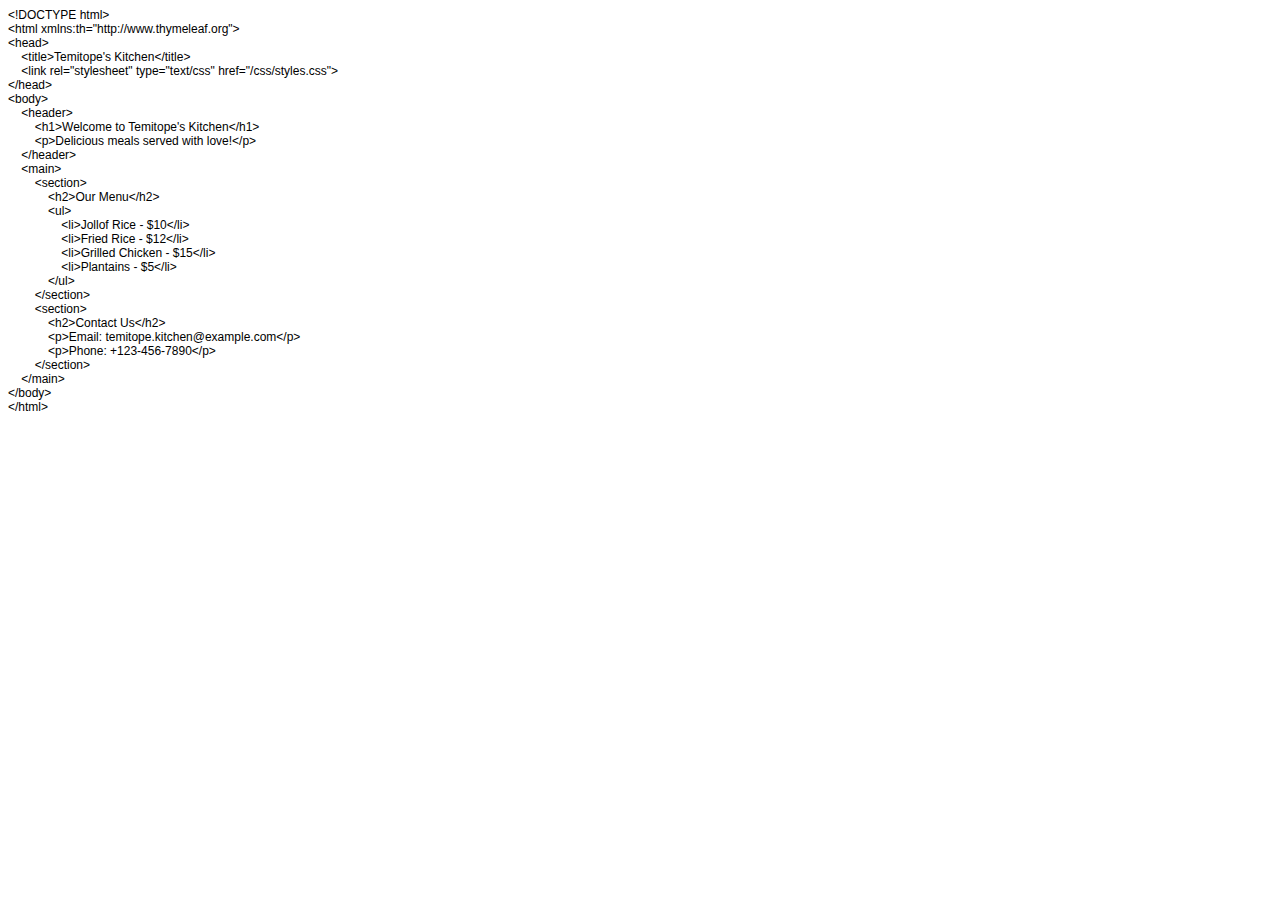
==== src/main/resources/templates/index.html @ c4f44d6e "Initial commit - Temitope's Kitchen" ====
<!DOCTYPE html PUBLIC "-//W3C//DTD HTML 4.01//EN" "http://www.w3.org/TR/html4/strict.dtd">
<html>
<head>
  <meta http-equiv="Content-Type" content="text/html; charset=utf-8">
  <meta http-equiv="Content-Style-Type" content="text/css">
  <title></title>
  <meta name="Generator" content="Cocoa HTML Writer">
  <meta name="CocoaVersion" content="2113.65">
  <style type="text/css">
    p.p1 {margin: 0.0px 0.0px 0.0px 0.0px; font: 12.0px Helvetica}
  </style>
</head>
<body>
<p class="p1">&lt;!DOCTYPE html&gt;</p>
<p class="p1">&lt;html xmlns:th="http://www.thymeleaf.org"&gt;</p>
<p class="p1">&lt;head&gt;</p>
<p class="p1"><span class="Apple-converted-space">    </span>&lt;title&gt;Temitope's Kitchen&lt;/title&gt;</p>
<p class="p1"><span class="Apple-converted-space">    </span>&lt;link rel="stylesheet" type="text/css" href="/css/styles.css"&gt;</p>
<p class="p1">&lt;/head&gt;</p>
<p class="p1">&lt;body&gt;</p>
<p class="p1"><span class="Apple-converted-space">    </span>&lt;header&gt;</p>
<p class="p1"><span class="Apple-converted-space">        </span>&lt;h1&gt;Welcome to Temitope's Kitchen&lt;/h1&gt;</p>
<p class="p1"><span class="Apple-converted-space">        </span>&lt;p&gt;Delicious meals served with love!&lt;/p&gt;</p>
<p class="p1"><span class="Apple-converted-space">    </span>&lt;/header&gt;</p>
<p class="p1"><span class="Apple-converted-space">    </span>&lt;main&gt;</p>
<p class="p1"><span class="Apple-converted-space">        </span>&lt;section&gt;</p>
<p class="p1"><span class="Apple-converted-space">            </span>&lt;h2&gt;Our Menu&lt;/h2&gt;</p>
<p class="p1"><span class="Apple-converted-space">            </span>&lt;ul&gt;</p>
<p class="p1"><span class="Apple-converted-space">                </span>&lt;li&gt;Jollof Rice - $10&lt;/li&gt;</p>
<p class="p1"><span class="Apple-converted-space">                </span>&lt;li&gt;Fried Rice - $12&lt;/li&gt;</p>
<p class="p1"><span class="Apple-converted-space">                </span>&lt;li&gt;Grilled Chicken - $15&lt;/li&gt;</p>
<p class="p1"><span class="Apple-converted-space">                </span>&lt;li&gt;Plantains - $5&lt;/li&gt;</p>
<p class="p1"><span class="Apple-converted-space">            </span>&lt;/ul&gt;</p>
<p class="p1"><span class="Apple-converted-space">        </span>&lt;/section&gt;</p>
<p class="p1"><span class="Apple-converted-space">        </span>&lt;section&gt;</p>
<p class="p1"><span class="Apple-converted-space">            </span>&lt;h2&gt;Contact Us&lt;/h2&gt;</p>
<p class="p1"><span class="Apple-converted-space">            </span>&lt;p&gt;Email: temitope.kitchen@example.com&lt;/p&gt;</p>
<p class="p1"><span class="Apple-converted-space">            </span>&lt;p&gt;Phone: +123-456-7890&lt;/p&gt;</p>
<p class="p1"><span class="Apple-converted-space">        </span>&lt;/section&gt;</p>
<p class="p1"><span class="Apple-converted-space">    </span>&lt;/main&gt;</p>
<p class="p1">&lt;/body&gt;</p>
<p class="p1">&lt;/html&gt;</p>
</body>
</html>
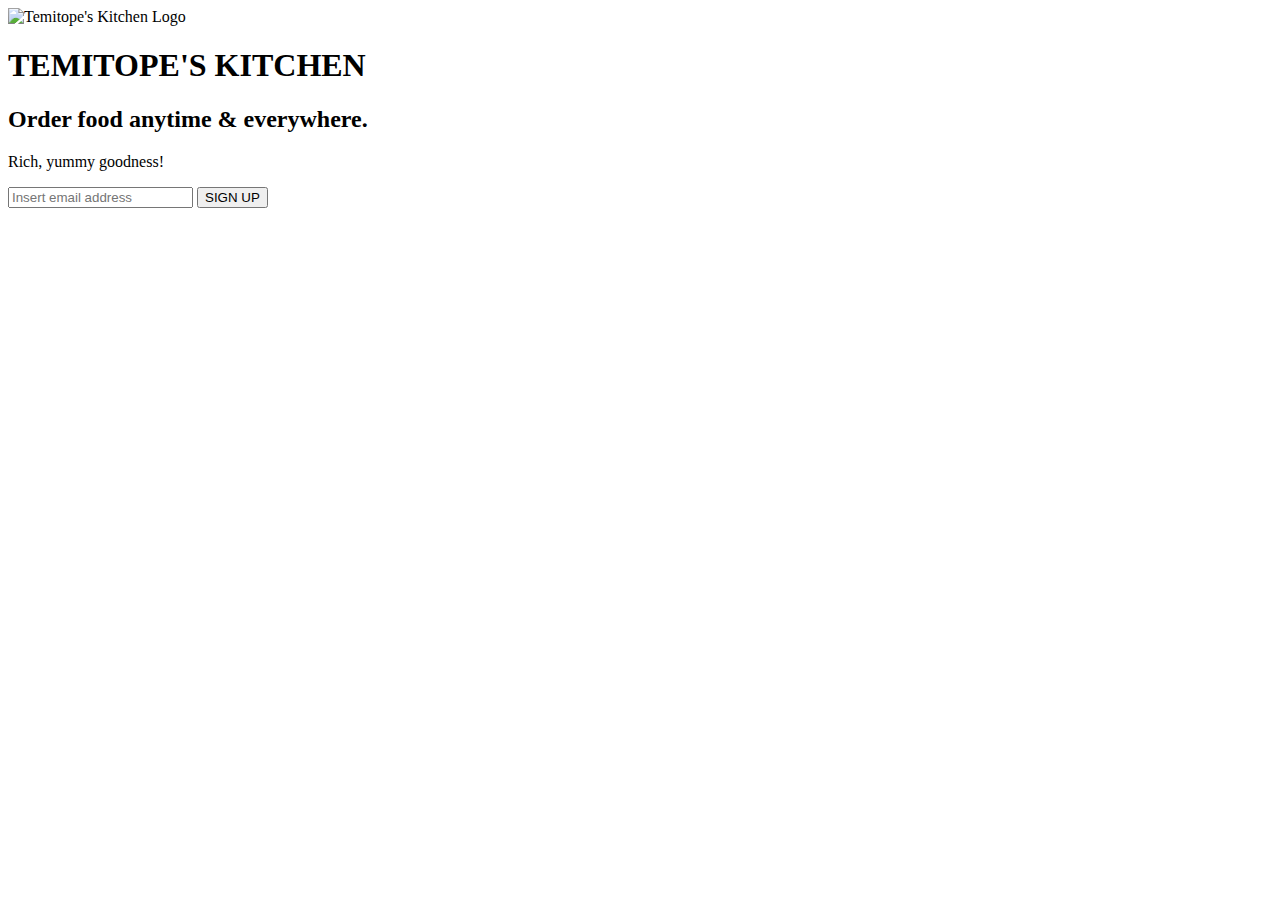
==== commit 306358b9: "new" ====
--- a/src/main/resources/templates/index.html
+++ b/src/main/resources/templates/index.html
@@ -1,44 +1,28 @@
-<!DOCTYPE html PUBLIC "-//W3C//DTD HTML 4.01//EN" "http://www.w3.org/TR/html4/strict.dtd">
-<html>
+<!DOCTYPE html>
+<html xmlns:th="http://www.thymeleaf.org">
 <head>
-  <meta http-equiv="Content-Type" content="text/html; charset=utf-8">
-  <meta http-equiv="Content-Style-Type" content="text/css">
-  <title></title>
-  <meta name="Generator" content="Cocoa HTML Writer">
-  <meta name="CocoaVersion" content="2113.65">
-  <style type="text/css">
-    p.p1 {margin: 0.0px 0.0px 0.0px 0.0px; font: 12.0px Helvetica}
-  </style>
+    <title>Temitope's Kitchen</title>
+    <link rel="stylesheet" type="text/css" href="/css/styles.css?v=123">
 </head>
 <body>
-<p class="p1">&lt;!DOCTYPE html&gt;</p>
-<p class="p1">&lt;html xmlns:th="http://www.thymeleaf.org"&gt;</p>
-<p class="p1">&lt;head&gt;</p>
-<p class="p1"><span class="Apple-converted-space">    </span>&lt;title&gt;Temitope's Kitchen&lt;/title&gt;</p>
-<p class="p1"><span class="Apple-converted-space">    </span>&lt;link rel="stylesheet" type="text/css" href="/css/styles.css"&gt;</p>
-<p class="p1">&lt;/head&gt;</p>
-<p class="p1">&lt;body&gt;</p>
-<p class="p1"><span class="Apple-converted-space">    </span>&lt;header&gt;</p>
-<p class="p1"><span class="Apple-converted-space">        </span>&lt;h1&gt;Welcome to Temitope's Kitchen&lt;/h1&gt;</p>
-<p class="p1"><span class="Apple-converted-space">        </span>&lt;p&gt;Delicious meals served with love!&lt;/p&gt;</p>
-<p class="p1"><span class="Apple-converted-space">    </span>&lt;/header&gt;</p>
-<p class="p1"><span class="Apple-converted-space">    </span>&lt;main&gt;</p>
-<p class="p1"><span class="Apple-converted-space">        </span>&lt;section&gt;</p>
-<p class="p1"><span class="Apple-converted-space">            </span>&lt;h2&gt;Our Menu&lt;/h2&gt;</p>
-<p class="p1"><span class="Apple-converted-space">            </span>&lt;ul&gt;</p>
-<p class="p1"><span class="Apple-converted-space">                </span>&lt;li&gt;Jollof Rice - $10&lt;/li&gt;</p>
-<p class="p1"><span class="Apple-converted-space">                </span>&lt;li&gt;Fried Rice - $12&lt;/li&gt;</p>
-<p class="p1"><span class="Apple-converted-space">                </span>&lt;li&gt;Grilled Chicken - $15&lt;/li&gt;</p>
-<p class="p1"><span class="Apple-converted-space">                </span>&lt;li&gt;Plantains - $5&lt;/li&gt;</p>
-<p class="p1"><span class="Apple-converted-space">            </span>&lt;/ul&gt;</p>
-<p class="p1"><span class="Apple-converted-space">        </span>&lt;/section&gt;</p>
-<p class="p1"><span class="Apple-converted-space">        </span>&lt;section&gt;</p>
-<p class="p1"><span class="Apple-converted-space">            </span>&lt;h2&gt;Contact Us&lt;/h2&gt;</p>
-<p class="p1"><span class="Apple-converted-space">            </span>&lt;p&gt;Email: temitope.kitchen@example.com&lt;/p&gt;</p>
-<p class="p1"><span class="Apple-converted-space">            </span>&lt;p&gt;Phone: +123-456-7890&lt;/p&gt;</p>
-<p class="p1"><span class="Apple-converted-space">        </span>&lt;/section&gt;</p>
-<p class="p1"><span class="Apple-converted-space">    </span>&lt;/main&gt;</p>
-<p class="p1">&lt;/body&gt;</p>
-<p class="p1">&lt;/html&gt;</p>
+
+    <!-- LOGO FROM S3 -->
+    <div class="logo">
+        <img src="https://backbucket01.s3.us-east-1.amazonaws.com/toplogo.png" alt="Temitope's Kitchen Logo">
+    </div>
+
+    <!-- BIG BOLD TITLE -->
+    <h1 class="main-title">TEMITOPE'S KITCHEN</h1>
+
+    <div class="content">
+        <h2>Order food anytime & everywhere.</h2>
+        <p>Rich, yummy goodness!</p>
+        <div class="signup">
+            <input type="email" placeholder="Insert email address">
+            <button>SIGN UP</button>
+        </div>
+    </div>
+
 </body>
 </html>
+
